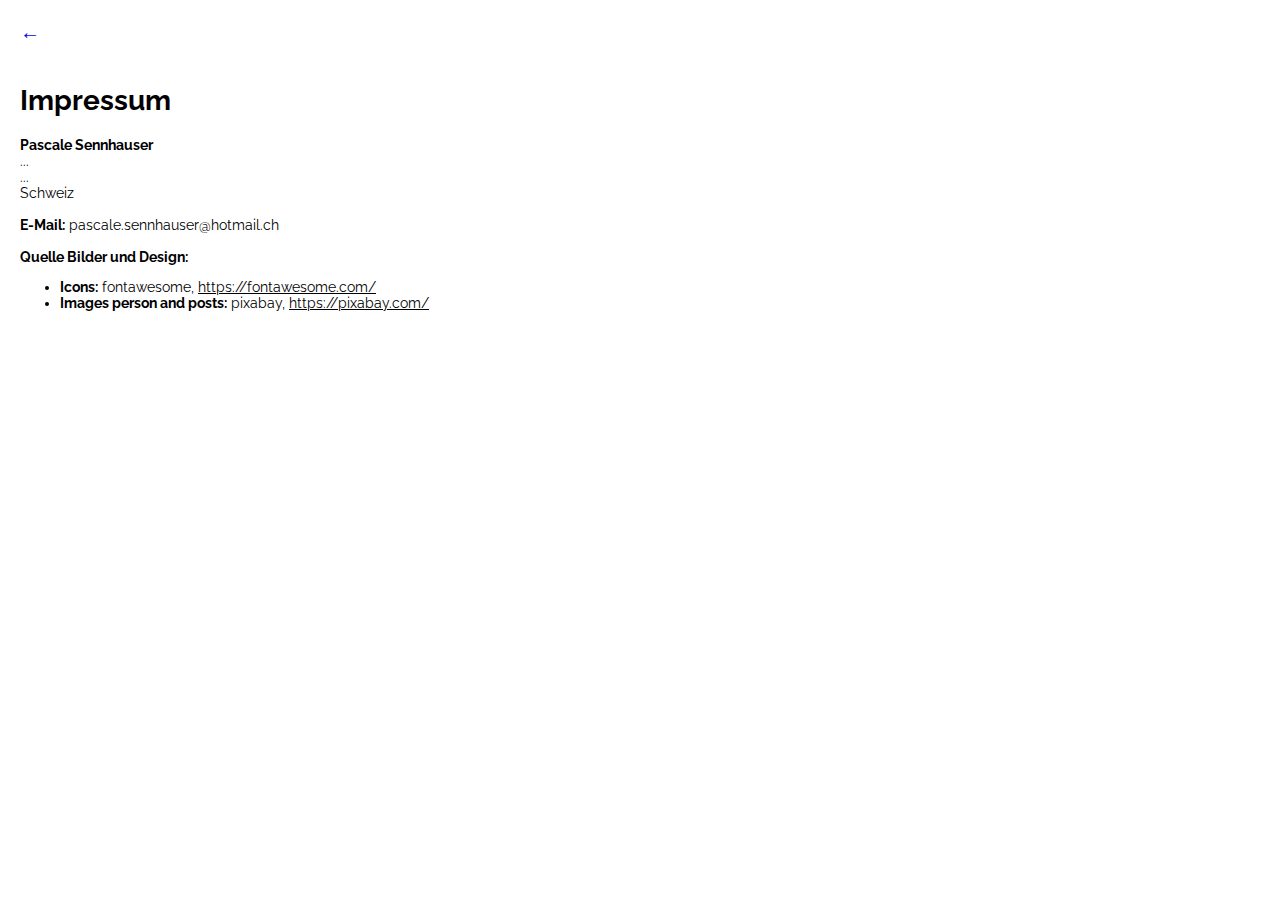
==== impressum.html @ 4358e8a0 "first commit" ====
<!DOCTYPE html>
<html lang="en">
<head>
    <meta charset="UTF-8">
    <meta name="viewport" content="width=device-width, initial-scale=1.0">
    <title>Impressum</title>
    <link rel="icon" href="./img/favicon.png" type="image/png" id="favicon">
    <link rel="stylesheet" href="./css/style.css">
    <link rel="stylesheet" href="./css/fonts.css">
    <script src="./script/script.js"></script>
    <script src="./script/show.js"></script>
</head>
<body>
    <div class="back-arrow"><a href="./index.html">←</a></div>
    <div class="impressum-container">
        <h1>Impressum</h1>
        <b>Pascale Sennhauser</b><br>
        ...<br>
        ...<br>
        Schweiz<br><br>
        <b>E-Mail:</b> pascale.sennhauser@hotmail.ch<br><br>
        <b>Quelle Bilder und Design: </b>
        <ul>
            <li><b>Icons:</b> fontawesome, <a href="https://fontawesome.com/">https://fontawesome.com/</a></li>
            <li><b>Images person and posts:</b> pixabay, <a href="https://pixabay.com/">https://pixabay.com/</a></li>
        </ul>
    </div>
</body>
</html>
---- css/style.css ----
body {
    margin: 0;
    font-family: 'Raleway', sans-serif;
    font-size: 14px;
    max-width: 1440px;
    scroll-behavior: smooth;
}

.height {
    display: flex;
    flex-direction: row;
    min-height: 100vh;
    width: 100%;
    overflow: hidden;
}

.gray {
    color: #808080;
}

.black {
    color: black;
}

/* scrollbar */

::-webkit-scrollbar {
    width: 10px;
}

::-webkit-scrollbar-track {
    box-shadow: inset 0 0 5px #c572a5;
    border-radius: 10px;
}

::-webkit-scrollbar-thumb {
    background: rgba(197, 114, 165, 0.2);
    border-radius: 10px;
}

::-webkit-scrollbar-thumb:hover {
    background: #c572a5;
}

/* header */

header {
    width: 300px;
    border-right: 1px solid #c572a5;
    height: 100vh;
    position: fixed;
    top: 0;
    left: 0;
    display: flex;
    flex-direction: column;
    justify-content: space-between;
    align-items: flex-start;
    font-size: 16px;
    background-color: white;
    z-index: 1;
}

.header-top {
    width: 100%;
    display: flex;
    flex-direction: column;
    align-items: flex-start;
}

.header-bottom {
    width: 100%;
    margin-bottom: 30px;
}

.logo {
    width: 200px;
    margin: 40px 30px;
}

.logo-small {
    display: none;
}

.header-menu {
    width: 100%;
    display: flex;
    flex-direction: column;
}

.header-btn,
.header-btn-menu-bar {
    margin: 10px 30px;
    display: flex;
    align-items: center;
    padding: 10px 10px;
    border-radius: 10px;
    height: 24px;
}

.header-btn:hover,
.header-btn-menu-bar:hover {
    background-color: rgba(197, 114, 165, 0.2);
    cursor: pointer;
}

.header-icon {
    width: 24px;
}

.profil-img-header {
    width: 30px;
    border-radius: 100%;
    border: 1px solid black;
}

header span {
    padding-left: 16px;
}

.overlay {
    display: none;
}

/* main-section */

.main-section {
    width: 100%;
    margin-left: 300px;
    border-right: 1px solid #c572a5;
}

/* person-section */

.person-section {
    height: 120px;
    width: 100%;
    display: flex;
    align-items: center;
    justify-content: flex-start;
    background-color: white;
    border-bottom: 1px solid #c572a5;
}

.person,
.person-first {
    display: flex;
    flex-direction: column;
    align-items: flex-start;
    width: 80px;
    margin-right: 20px;
}

.photo-small-text {
    overflow: hidden;
    width: 100%;
}

.person-first {
    margin-left: 20px;

}

.photo-round {
    width: 60px;
    height: 60px;
    object-fit: cover;
    border-radius: 100%;
    border: 4px solid #c572a5;
    cursor: pointer;
    margin-bottom: 8px;
}

.photo-small-text {
    font-size: 12px;
}

/* posts-section */

.posts-section {
    display: flex;
    flex-direction: column;
    align-items: center;
    padding-bottom: 40px;
    width: 100%;
}

.post-container {
    border-bottom: 1px solid #c572a5;
    width: 550px;
    min-height: 800px;
    margin-top: 80px;
}

.post-header {
    width: 100%;
    display: flex;
    align-items: center;
}

.img-person-post {
    width: 35px;
    height: 35px;
    object-fit: cover;
    border-radius: 100%;
    border: 2px solid #c572a5;
    margin-right: 8px;
    margin-left: 8px;
    cursor: pointer;
}

.name-post:hover {
    cursor: pointer;
}

.follow-post {
    color: rgb(0, 115, 255);
    cursor: pointer;
}

.follow-post:hover {
    color: rgb(51, 0, 255);
}

.location {
    font-size: 12px;
}

.img-container {
    width: 100%;
    height: 600px;
    margin-top: 10px;
    background-color: rgba(197, 114, 165, 0.2);
    display: flex;
    justify-content: center;
}

.img-post {
    height: 100%;
    width: 100%;
    object-fit: contain;
}

.icons-post {
    height: 40px;
    display: flex;
    align-items: center;
    justify-content: space-between;
    padding-left: 4px;
}

.icon-post {
    height: 20px;
    margin-right: 4px;
}

.icon-post:hover {
    cursor: pointer;
    filter: invert(59%) sepia(0%) saturate(2%) hue-rotate(136deg) brightness(86%) contrast(93%);
}

.likes {
    margin-bottom: 8px;
}

.likes-text:hover {
    cursor: pointer;
}

.description {
    margin-bottom: 8px;
}

.description-name:hover {
    cursor:pointer;
    color: gray;
}

.comments {
    margin-bottom: 8px;
    cursor: pointer;
    position: relative;
}

.d-none {
    display: none !important;
}

.close-btn {
    border: 1px solid rgb(197, 114, 165);
    background-color: unset;
    border-radius: 10px;
    font-size: 12px;
    position: absolute;
    right: 4px;
    top: 2px;
}

.close-btn:hover {
    cursor: pointer;
    background-color: rgba(197, 114, 165, 0.1);
}

.show-comment {
    display: flex;
    align-items: center;
    padding-top: 4px;
    padding-bottom: 4px;
}

.input {
    border: none;
    width: 100%;
    height: 20px;
    margin-bottom: 10px;
}

.input:focus {
    outline: none;
}

/* footer */

footer {
    width: 100%;
    height: 50px;
    display: flex;
    justify-content: center;
    align-items: center;
    background-color: #c572a5;
}

footer a {
    color: black;
    text-decoration: none;
}

footer a:hover {
    text-decoration: underline;
}

.separator {
    margin-left: 4px;
    margin-right: 4px;
}

/* impressum and privacy-policy */

.back-arrow {
    margin: 20px;
}

.back-arrow a {
    text-decoration: none;
    font-size: 20px;
}

.impressum-container,
.datenschutz-container {
    padding: 20px;
}

.impressum-container h1,
.datenschutz-container h1 {
    margin: 0 0 20px 0;
}

li a {
    color: black;
}

@media (max-width: 1000px) {

    /* header */

    header {
        width: 90px;
    }

    .header-top {
        display: flex;
        flex-direction: column;
        align-items: center;
    }
    
    .logo {
        display: none;
    }
    
    .logo-small {
        display: unset;
        width: 70px;
    }
    
    .header-menu {
        width: 100%;
        display: flex;
        flex-direction: column;
        align-items: center;
    }
    
    .header-btn {
        margin: 10px 10px;
        display: flex;
        align-items: center;
        justify-content: center;
        border-radius: 10px;
        height: 24px;
        width: 24px;
    }
    
    .header-icon {
        width: 20px;
    }

    .header-text {
        display: none;
    }

    .header-bottom {
        display: flex;
        justify-content: center;
    }

    /* main-section */

    .main-section {
        margin-left: 90px;
    }

}

@media (max-width: 760px) {

    .height {
        display: flex;
        flex-direction: column;
        min-height: 100vh;
        width: 100%;
    }

    /* header */

    header {
        width: 100%;
        border-bottom: 1px solid #c572a5;
        border-right: unset;
        height: 60px;
        position: fixed;
        top: 0;
        left: 0;
        right: 0;
        display: flex;
        flex-direction: row;
        justify-content:space-evenly;
        align-items: center;
        background-color: white;
    }

    .header-top {
        width: 100%;
        display: flex;
        flex-direction: row;
        align-items: center;
    }
    
    .header-bottom {
        width: 100%;
        display: flex;
        justify-content: center;
        align-items: center;
        margin-bottom: 0;
    }

    .logo-small {
        width: 50px;
    }

    .header-menu {
        width: 100%;
        display: flex;
        flex-direction: row;
    }

    .header-btn {
        margin-left: 2px;
        display: flex;
        align-items: center;
        padding: 2px 2px;
        border-radius: 10px;
        height: 20px;
    }

    .header-icon {
        width: 15px;
    }

    /* main-section */

    .main-section {
        width: 100%;
        margin-top: 70px;
        margin-left: 0;
        border-right: 1px solid #c572a5;
    }
    
    /* person-section */

    .person-section {
        height: 120px;
        width: 100%;
        background-color: white;
        border-bottom: 1px solid #c572a5;
        overflow-x: scroll;
    }

    /* scrollbar person-section */

    .person-section::-webkit-scrollbar {
        height: 8px;
    }

    .person-section::-webkit-scrollbar-track {
        box-shadow: inset 0 0 5px #c572a5;
        border-radius: 10px;
    }
    
    .person-section::-webkit-scrollbar-thumb {
        background: rgba(197, 114, 165, 0.2);
        border-radius: 10px;
    }
    
    .person-section::-webkit-scrollbar-thumb:hover {
        background: #c572a5;
    }

    /* post-section */

    .post-container {
        width: 400px;
        min-height: 700px;
    }

    .img-container {
        height: 550px;
    }

}

@media (max-width: 490px) {
    .header-btn {
        display: none;
    }

    .header-bottom {
        width: auto;
    }

    .overlay {
        position: fixed;
        right: 0;
        top: 0;
        display: flex;
        flex-direction: column;
        align-items: center;
        justify-content: space-evenly;
        width: 80px;
        height: 100vh;
        background-color: white;
        border-left: 1px solid #c572a5;
        border-bottom: 1px solid #c572a5;
        z-index: 2;
        transform: translateX(81px);
        transition: all 225ms ease-in-out;
    }

    .show-overlay {
        transform: translateX(0px);
    }

    .header-btn-overlay {
        display: flex;
        justify-content: center;
        padding: 10px 10px;
        border-radius: 10px;
    }

    .header-btn-overlay:hover {
        background-color: rgba(197, 114, 165, 0.2);
        cursor: pointer;
    }

    .post-container {
        width: 305px;
    }

    .img-container {
        height: 550px;
    }

}
---- css/fonts.css ----
/* raleway-100 - latin */
@font-face {
    font-display: swap; /* Check https://developer.mozilla.org/en-US/docs/Web/CSS/@font-face/font-display for other options. */
    font-family: 'Raleway';
    font-style: normal;
    font-weight: 100;
    src: url('../fonts/raleway-v29-latin-100.woff2') format('woff2'); /* Chrome 36+, Opera 23+, Firefox 39+, Safari 12+, iOS 10+ */
  }
  /* raleway-100italic - latin */
  @font-face {
    font-display: swap; /* Check https://developer.mozilla.org/en-US/docs/Web/CSS/@font-face/font-display for other options. */
    font-family: 'Raleway';
    font-style: italic;
    font-weight: 100;
    src: url('../fonts/raleway-v29-latin-100italic.woff2') format('woff2'); /* Chrome 36+, Opera 23+, Firefox 39+, Safari 12+, iOS 10+ */
  }
  /* raleway-200 - latin */
  @font-face {
    font-display: swap; /* Check https://developer.mozilla.org/en-US/docs/Web/CSS/@font-face/font-display for other options. */
    font-family: 'Raleway';
    font-style: normal;
    font-weight: 200;
    src: url('../fonts/raleway-v29-latin-200.woff2') format('woff2'); /* Chrome 36+, Opera 23+, Firefox 39+, Safari 12+, iOS 10+ */
  }
  /* raleway-200italic - latin */
  @font-face {
    font-display: swap; /* Check https://developer.mozilla.org/en-US/docs/Web/CSS/@font-face/font-display for other options. */
    font-family: 'Raleway';
    font-style: italic;
    font-weight: 200;
    src: url('../fonts/raleway-v29-latin-200italic.woff2') format('woff2'); /* Chrome 36+, Opera 23+, Firefox 39+, Safari 12+, iOS 10+ */
  }
  /* raleway-300 - latin */
  @font-face {
    font-display: swap; /* Check https://developer.mozilla.org/en-US/docs/Web/CSS/@font-face/font-display for other options. */
    font-family: 'Raleway';
    font-style: normal;
    font-weight: 300;
    src: url('../fonts/raleway-v29-latin-300.woff2') format('woff2'); /* Chrome 36+, Opera 23+, Firefox 39+, Safari 12+, iOS 10+ */
  }
  /* raleway-300italic - latin */
  @font-face {
    font-display: swap; /* Check https://developer.mozilla.org/en-US/docs/Web/CSS/@font-face/font-display for other options. */
    font-family: 'Raleway';
    font-style: italic;
    font-weight: 300;
    src: url('../fonts/raleway-v29-latin-300italic.woff2') format('woff2'); /* Chrome 36+, Opera 23+, Firefox 39+, Safari 12+, iOS 10+ */
  }
  /* raleway-regular - latin */
  @font-face {
    font-display: swap; /* Check https://developer.mozilla.org/en-US/docs/Web/CSS/@font-face/font-display for other options. */
    font-family: 'Raleway';
    font-style: normal;
    font-weight: 400;
    src: url('../fonts/raleway-v29-latin-regular.woff2') format('woff2'); /* Chrome 36+, Opera 23+, Firefox 39+, Safari 12+, iOS 10+ */
  }
  /* raleway-italic - latin */
  @font-face {
    font-display: swap; /* Check https://developer.mozilla.org/en-US/docs/Web/CSS/@font-face/font-display for other options. */
    font-family: 'Raleway';
    font-style: italic;
    font-weight: 400;
    src: url('../fonts/raleway-v29-latin-italic.woff2') format('woff2'); /* Chrome 36+, Opera 23+, Firefox 39+, Safari 12+, iOS 10+ */
  }
  /* raleway-500 - latin */
  @font-face {
    font-display: swap; /* Check https://developer.mozilla.org/en-US/docs/Web/CSS/@font-face/font-display for other options. */
    font-family: 'Raleway';
    font-style: normal;
    font-weight: 500;
    src: url('../fonts/raleway-v29-latin-500.woff2') format('woff2'); /* Chrome 36+, Opera 23+, Firefox 39+, Safari 12+, iOS 10+ */
  }
  /* raleway-500italic - latin */
  @font-face {
    font-display: swap; /* Check https://developer.mozilla.org/en-US/docs/Web/CSS/@font-face/font-display for other options. */
    font-family: 'Raleway';
    font-style: italic;
    font-weight: 500;
    src: url('../fonts/raleway-v29-latin-500italic.woff2') format('woff2'); /* Chrome 36+, Opera 23+, Firefox 39+, Safari 12+, iOS 10+ */
  }
  /* raleway-600 - latin */
  @font-face {
    font-display: swap; /* Check https://developer.mozilla.org/en-US/docs/Web/CSS/@font-face/font-display for other options. */
    font-family: 'Raleway';
    font-style: normal;
    font-weight: 600;
    src: url('../fonts/raleway-v29-latin-600.woff2') format('woff2'); /* Chrome 36+, Opera 23+, Firefox 39+, Safari 12+, iOS 10+ */
  }
  /* raleway-600italic - latin */
  @font-face {
    font-display: swap; /* Check https://developer.mozilla.org/en-US/docs/Web/CSS/@font-face/font-display for other options. */
    font-family: 'Raleway';
    font-style: italic;
    font-weight: 600;
    src: url('../fonts/raleway-v29-latin-600italic.woff2') format('woff2'); /* Chrome 36+, Opera 23+, Firefox 39+, Safari 12+, iOS 10+ */
  }
  /* raleway-700 - latin */
  @font-face {
    font-display: swap; /* Check https://developer.mozilla.org/en-US/docs/Web/CSS/@font-face/font-display for other options. */
    font-family: 'Raleway';
    font-style: normal;
    font-weight: 700;
    src: url('../fonts/raleway-v29-latin-700.woff2') format('woff2'); /* Chrome 36+, Opera 23+, Firefox 39+, Safari 12+, iOS 10+ */
  }
  /* raleway-700italic - latin */
  @font-face {
    font-display: swap; /* Check https://developer.mozilla.org/en-US/docs/Web/CSS/@font-face/font-display for other options. */
    font-family: 'Raleway';
    font-style: italic;
    font-weight: 700;
    src: url('../fonts/raleway-v29-latin-700italic.woff2') format('woff2'); /* Chrome 36+, Opera 23+, Firefox 39+, Safari 12+, iOS 10+ */
  }
  /* raleway-800 - latin */
  @font-face {
    font-display: swap; /* Check https://developer.mozilla.org/en-US/docs/Web/CSS/@font-face/font-display for other options. */
    font-family: 'Raleway';
    font-style: normal;
    font-weight: 800;
    src: url('../fonts/raleway-v29-latin-800.woff2') format('woff2'); /* Chrome 36+, Opera 23+, Firefox 39+, Safari 12+, iOS 10+ */
  }
  /* raleway-800italic - latin */
  @font-face {
    font-display: swap; /* Check https://developer.mozilla.org/en-US/docs/Web/CSS/@font-face/font-display for other options. */
    font-family: 'Raleway';
    font-style: italic;
    font-weight: 800;
    src: url('../fonts/raleway-v29-latin-800italic.woff2') format('woff2'); /* Chrome 36+, Opera 23+, Firefox 39+, Safari 12+, iOS 10+ */
  }
  /* raleway-900 - latin */
  @font-face {
    font-display: swap; /* Check https://developer.mozilla.org/en-US/docs/Web/CSS/@font-face/font-display for other options. */
    font-family: 'Raleway';
    font-style: normal;
    font-weight: 900;
    src: url('../fonts/raleway-v29-latin-900.woff2') format('woff2'); /* Chrome 36+, Opera 23+, Firefox 39+, Safari 12+, iOS 10+ */
  }
  /* raleway-900italic - latin */
  @font-face {
    font-display: swap; /* Check https://developer.mozilla.org/en-US/docs/Web/CSS/@font-face/font-display for other options. */
    font-family: 'Raleway';
    font-style: italic;
    font-weight: 900;
    src: url('../fonts/raleway-v29-latin-900italic.woff2') format('woff2'); /* Chrome 36+, Opera 23+, Firefox 39+, Safari 12+, iOS 10+ */
  }
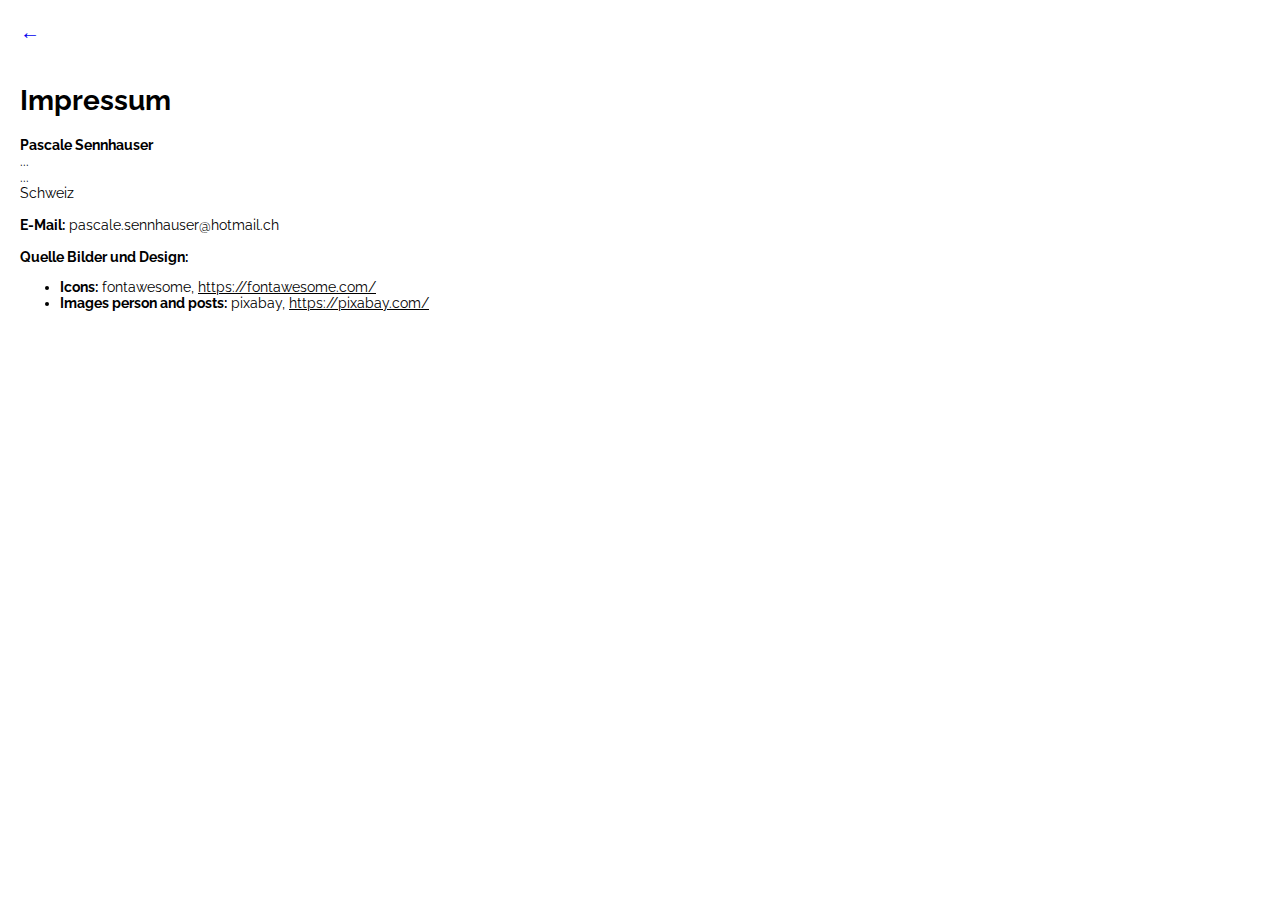
==== commit 83ec9274: "Added jsdoc-comments to the function and finished the project 10.03.2024" ====
--- a/impressum.html
+++ b/impressum.html
@@ -7,8 +7,6 @@
     <link rel="icon" href="./img/favicon.png" type="image/png" id="favicon">
     <link rel="stylesheet" href="./css/style.css">
     <link rel="stylesheet" href="./css/fonts.css">
-    <script src="./script/script.js"></script>
-    <script src="./script/show.js"></script>
 </head>
 <body>
     <div class="back-arrow"><a href="./index.html">←</a></div>
